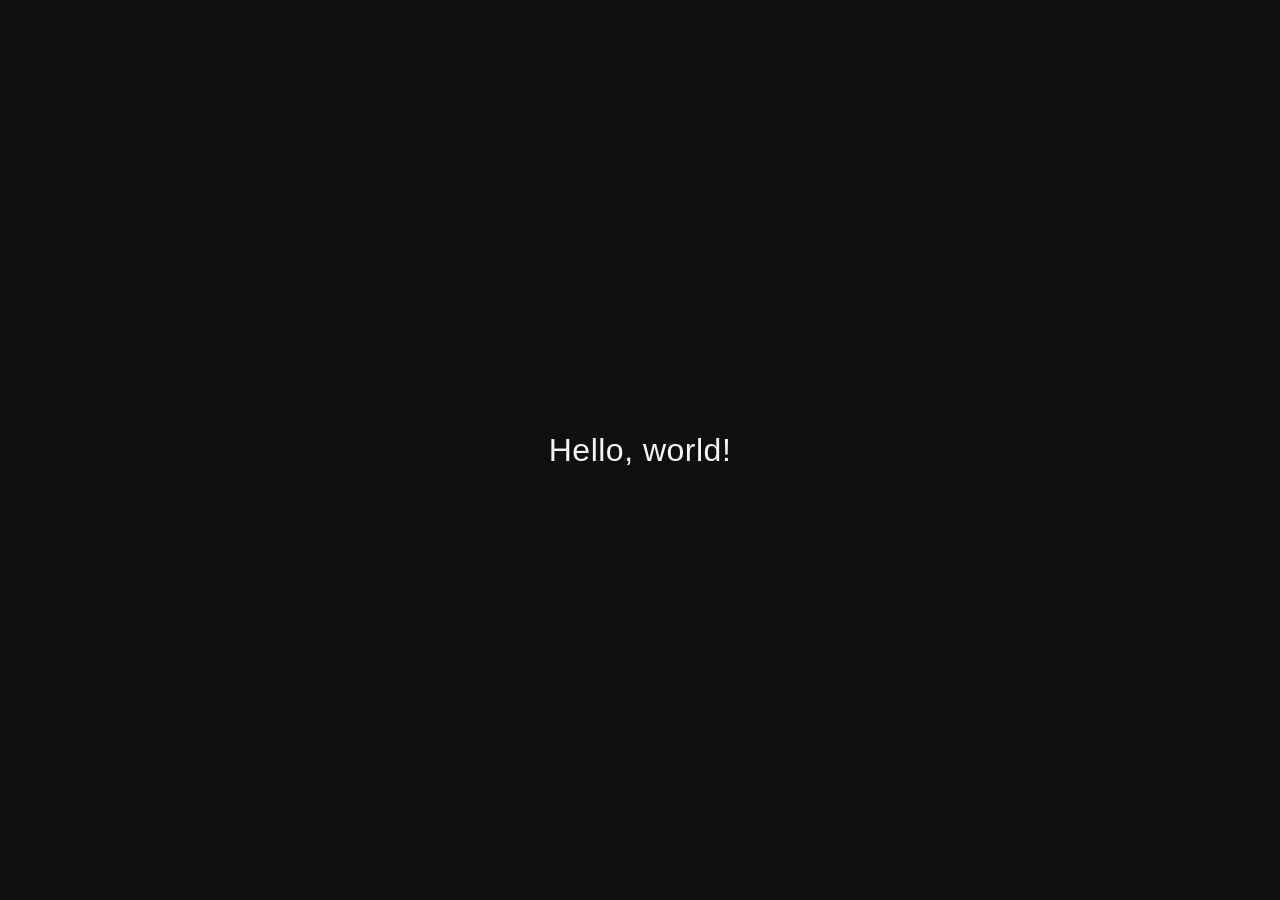
==== index.html @ f6147961 "Added index file in root" ====
<!DOCTYPE html>
<html lang="en">
<head>
  <meta charset="UTF-8">
  <meta name="viewport" content="width=device-width, initial-scale=1.0">
  <title>Prabhas</title>
  <style>
    body {
      margin: 0;
      height: 100vh;
      display: flex;
      align-items: center;
      justify-content: center;
      font-family: -apple-system, BlinkMacSystemFont, "Segoe UI", sans-serif;
      background: #0f0f10;
      color: #f5f5f5;
    }
    h1 {
      font-weight: 500;
      font-size: 2rem;
      letter-spacing: 0.5px;
    }
  </style>
</head>
<body>
  <h1>Hello, world!</h1>
</body>
</html>
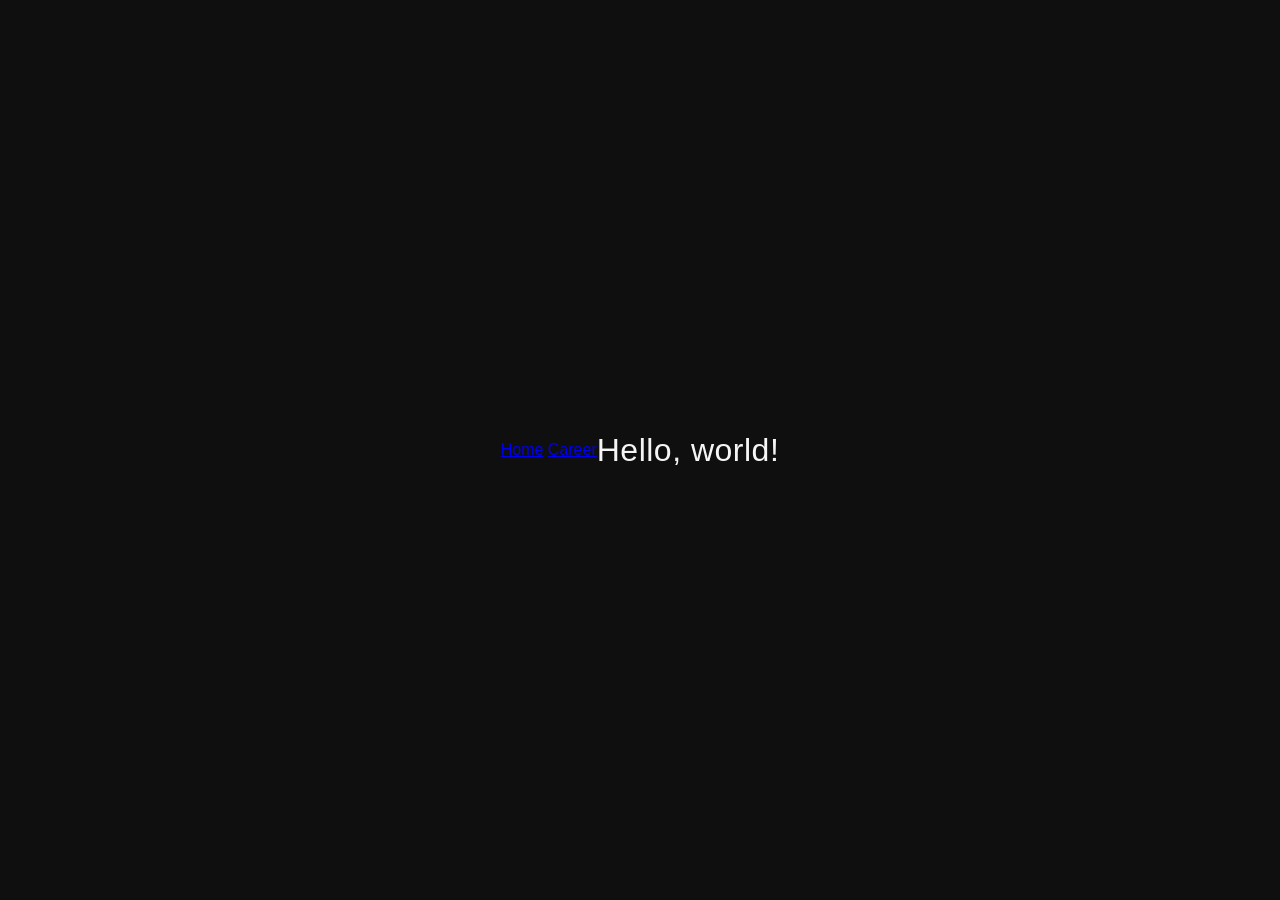
==== commit 97d9e337: "Update index.html" ====
--- a/index.html
+++ b/index.html
@@ -3,7 +3,7 @@
 <head>
   <meta charset="UTF-8">
   <meta name="viewport" content="width=device-width, initial-scale=1.0">
-  <title>Prabhas</title>
+  <title>Prabhas Deshpande</title>
   <style>
     body {
       margin: 0;
@@ -23,6 +23,10 @@
   </style>
 </head>
 <body>
-  <h1>Hello, world!</h1>
+  <nav>
+    <a href="index.html" class="active">Home</a>
+    <a href="career.html">Career</a>
+  </nav>
+<h1>Hello, world!</h1>
 </body>
 </html>
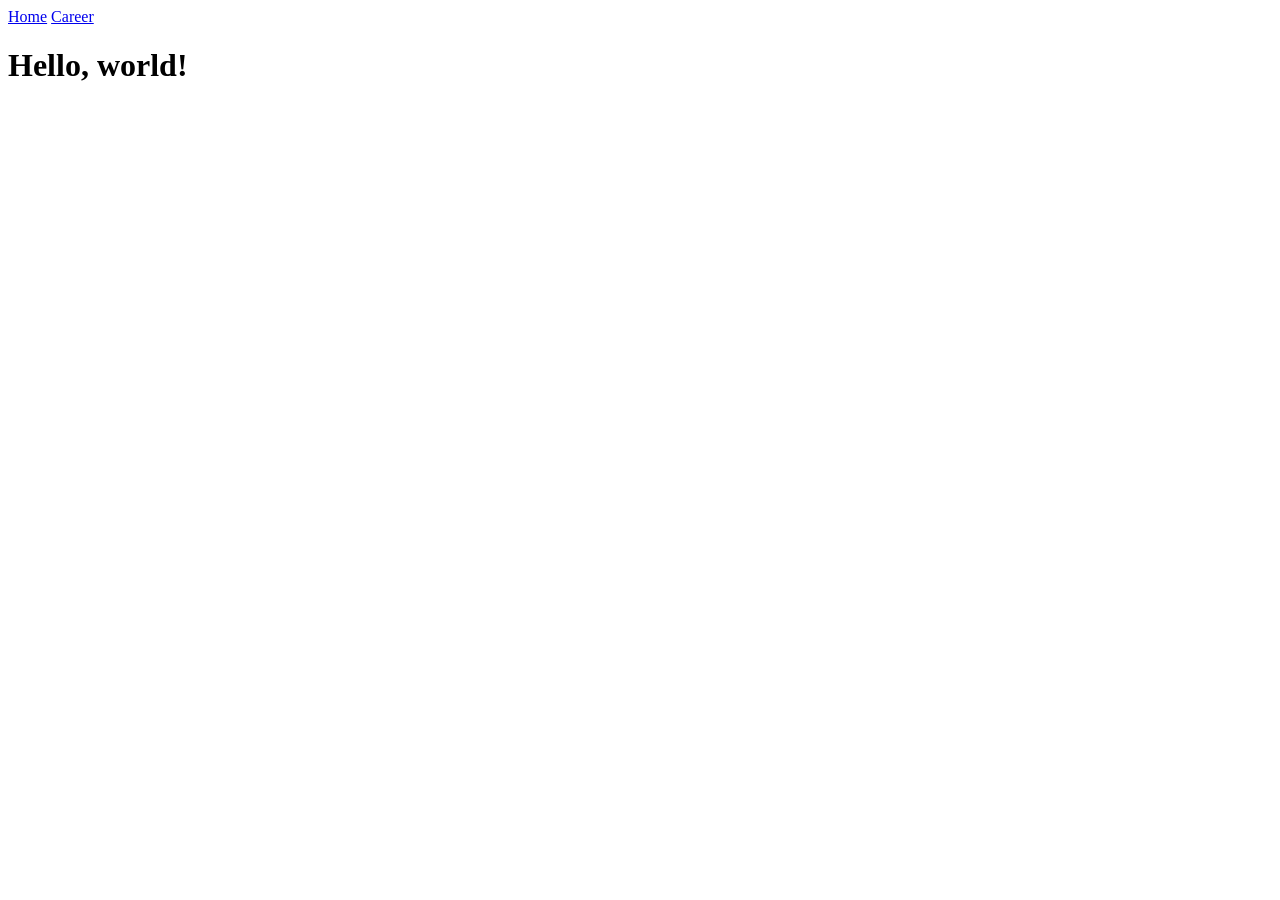
==== commit a9655012: "Initial commit from laptop" ====
--- a/index.html
+++ b/index.html
@@ -4,29 +4,15 @@
   <meta charset="UTF-8">
   <meta name="viewport" content="width=device-width, initial-scale=1.0">
   <title>Prabhas Deshpande</title>
-  <style>
-    body {
-      margin: 0;
-      height: 100vh;
-      display: flex;
-      align-items: center;
-      justify-content: center;
-      font-family: -apple-system, BlinkMacSystemFont, "Segoe UI", sans-serif;
-      background: #0f0f10;
-      color: #f5f5f5;
-    }
-    h1 {
-      font-weight: 500;
-      font-size: 2rem;
-      letter-spacing: 0.5px;
-    }
-  </style>
+  <link rel="stylesheet" href="assets/css/style.css">
 </head>
 <body>
   <nav>
     <a href="index.html" class="active">Home</a>
     <a href="career.html">Career</a>
   </nav>
-<h1>Hello, world!</h1>
+  <div class="hello">
+    <h1>Hello, world!</h1>
+  </div>
 </body>
 </html>
